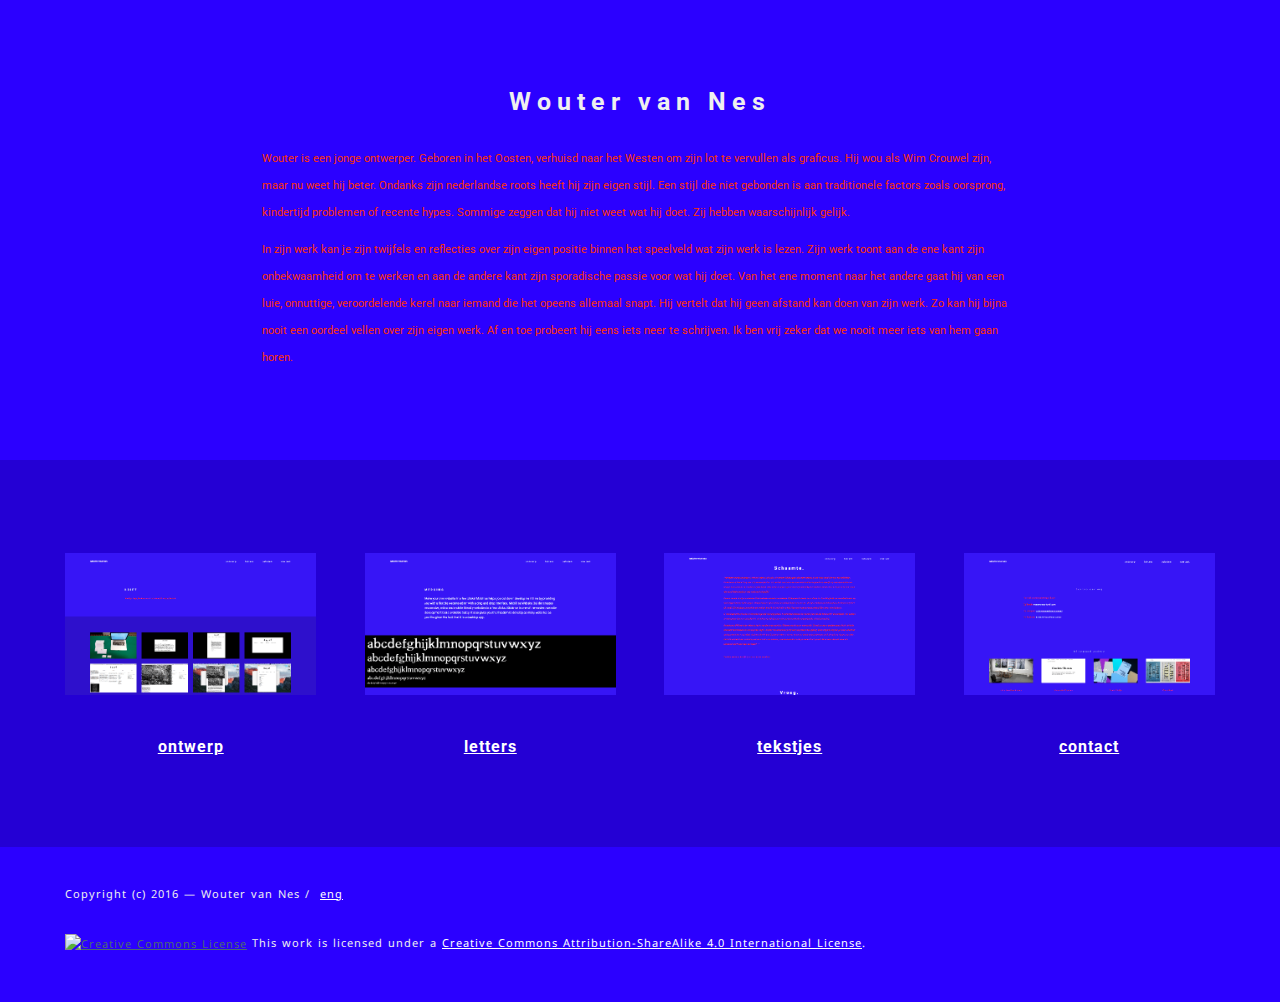
==== index.html @ 279219a6 "master" ====
<!DOCTYPE html>
<html>
<head>
  <!-- Site made with Mobirise Website Builder v2.8.6, https://mobirise.com -->
  <meta charset="UTF-8">
  <meta http-equiv="X-UA-Compatible" content="IE=edge">
  <meta name="generator" content="Mobirise v2.8.6, mobirise.com">
  <meta name="viewport" content="width=device-width, initial-scale=1">
  <link rel="shortcut icon" href="assets/images/6tag-090216-210301-1-1080x1350-22.jpg" type="image/x-icon">
  <meta name="description" content="…">
  <title>Wouter van Nes</title>
  <link rel="stylesheet" href="https://fonts.googleapis.com/css?family=Roboto:700,400&amp;subset=cyrillic,latin,greek,vietnamese">
  <link rel="stylesheet" href="assets/bootstrap/css/bootstrap.min.css">
  <link rel="stylesheet" href="assets/mobirise/css/style.css">
  <link rel="stylesheet" href="assets/mobirise/css/mbr-additional.css" type="text/css">
  
  
  <!-- Paste any valid HTML code here. The code will be inserted to the end of <head> section, right before </head> -->
</head>
<body>

<!-- Google Analytics -->
<script>
  (function(i,s,o,g,r,a,m){i['GoogleAnalyticsObject']=r;i[r]=i[r]||function(){
  (i[r].q=i[r].q||[]).push(arguments)},i[r].l=1*new Date();a=s.createElement(o),
  m=s.getElementsByTagName(o)[0];a.async=1;a.src=g;m.parentNode.insertBefore(a,m)
  })(window,document,'script','//www.google-analytics.com/analytics.js','ga');

  ga('create', 'UA-74522348-1', 'auto');
  ga('send', 'pageview');

</script>
<!-- /Google Analytics -->


<section class="engine"><a rel="nofollow" href="https://mobirise.com">Mobirise best website builder</a></section>
<section class="mbr-section mbr-section--relative mbr-section--fixed-size" id="content5-26" style="background-color: rgb(43, 0, 255);">
    
    <div class="mbr-section__container container mbr-section__container--first">
        <div class="mbr-header mbr-header--wysiwyg row">
            <div class="col-sm-8 col-sm-offset-2">
                <h3 class="mbr-header__text">Wouter van Nes</h3>
                
            </div>
        </div>
    </div>
    <div class="mbr-section__container container mbr-section__container--last">
        <div class="row">
            <div class="mbr-article mbr-article--wysiwyg col-sm-8 col-sm-offset-2"><p>Wouter is een jonge ontwerper. Geboren in het Oosten, verhuisd naar het Westen om zijn lot te vervullen als graficus. Hij wou als Wim Crouwel zijn, maar nu weet hij beter. Ondanks zijn nederlandse roots heeft hij zijn eigen stijl. Een stijl die niet gebonden is aan traditionele factors zoals oorsprong, kindertijd problemen of recente hypes. Sommige zeggen dat hij niet weet wat hij doet. Zij hebben waarschijnlijk gelijk.<br></p><p>In zijn werk kan je zijn twijfels en reflecties over zijn eigen positie binnen het speelveld wat zijn werk is lezen. Zijn werk toont aan de ene kant zijn onbekwaamheid om te werken en aan de andere kant zijn sporadische passie voor wat hij doet. Van het ene moment naar het andere gaat hij van een luie, onnuttige, veroordelende kerel naar iemand die het opeens allemaal snapt. Hij vertelt dat hij geen afstand kan doen van zijn werk. Zo kan hij bijna nooit een oordeel vellen over zijn eigen werk. Af en toe probeert hij eens iets neer te schrijven. Ik ben vrij zeker dat we nooit meer iets van hem gaan horen.</p></div>
        </div>
    </div>
    
</section>

<section class="mbr-section mbr-section--relative mbr-section--fixed-size" id="features1-27" style="background-color: rgb(36, 0, 212);">
    
    
    <div class="mbr-section__container container mbr-section__container--std-top-padding">
        <div class="mbr-section__row row">
            <div class="mbr-section__col col-xs-12 col-md-3 col-sm-6">
                <div class="mbr-section__container mbr-section__container--center mbr-section__container--middle">
                    <figure class="mbr-figure"><a href="print.html"><img class="mbr-figure__img" src="assets/images/schermafbeelding-2016-03-01-om-20-1440x815-51.png" title="Print"></a></figure>
                </div>
                <div class="mbr-section__container mbr-section__container--last">
                    <div class="mbr-header mbr-header--reduce mbr-header--center mbr-header--wysiwyg">
                        <h3 class="mbr-header__text"><a href="print.html" class="text-white">ontwerp</a></h3>
                    </div>
                </div>
                
                
            </div>
            <div class="mbr-section__col col-xs-12 col-md-3 col-sm-6">
                <div class="mbr-section__container mbr-section__container--center mbr-section__container--middle">
                    <figure class="mbr-figure"><a href="type.html"><img class="mbr-figure__img" src="assets/images/schermafbeelding-2016-03-01-om-20-1440x815-63.png"></a></figure>
                </div>
                <div class="mbr-section__container mbr-section__container--last">
                    <div class="mbr-header mbr-header--reduce mbr-header--center mbr-header--wysiwyg">
                        <h3 class="mbr-header__text"><a href="type.html" class="text-white">letters</a></h3>
                    </div>
                </div>
                
                
            </div>
            <div class="clearfix visible-sm-block"></div>
            <div class="mbr-section__col col-xs-12 col-md-3 col-sm-6">
                <div class="mbr-section__container mbr-section__container--center mbr-section__container--middle">
                    <figure class="mbr-figure"><a href="schrijven.html"><img class="mbr-figure__img" src="assets/images/schermafbeelding-2016-03-01-om-20-1440x816-9.png"></a></figure>
                </div>
                <div class="mbr-section__container mbr-section__container--last">
                    <div class="mbr-header mbr-header--reduce mbr-header--center mbr-header--wysiwyg">
                        <h3 class="mbr-header__text"><a href="schrijven.html" class="text-white">tekstjes</a></h3>
                    </div>
                </div>
                
                
            </div>
            
            <div class="mbr-section__col col-xs-12 col-md-3 col-sm-6">
                <div class="mbr-section__container mbr-section__container--center mbr-section__container--middle">
                    <figure class="mbr-figure"><a href="contact.html"><img class="mbr-figure__img" src="assets/images/schermafbeelding-2016-03-01-om-20-1440x816-39.png"></a></figure>
                </div>
                <div class="mbr-section__container mbr-section__container--last">
                    <div class="mbr-header mbr-header--reduce mbr-header--center mbr-header--wysiwyg">
                        <h3 class="mbr-header__text"><a href="contact.html" class="text-white">contact</a></h3>
                    </div>
                </div>
                
                
            </div>
            
            
            
        </div>
    </div>
</section>

<footer class="mbr-section mbr-section--relative mbr-section--fixed-size" id="footer1-33" style="background-color: rgb(43, 0, 255);">
    
    <div class="mbr-section__container container">
        <div class="mbr-footer mbr-footer--wysiwyg row">
            <div class="col-sm-12">
                <p class="mbr-footer__copyright"></p><p>Copyright (c) 2016 — Wouter van Nes / &nbsp;<a href="http://googledrive.com/host/0B8wKXuFuP9W1dC00azZrdV83TDA" class="text-white">eng</a>&nbsp;</p><br><p><a rel="license" href="http://creativecommons.org/licenses/by-sa/4.0/"><img alt="Creative Commons License" src="https://i.creativecommons.org/l/by-sa/4.0/80x15.png"></a>&nbsp;This work is licensed under a <a rel="license" href="http://creativecommons.org/licenses/by-sa/4.0/" class="text-white">Creative Commons Attribution-ShareAlike 4.0 International License</a>.<br></p><p></p>
            </div>
        </div>
    </div>
</footer>


  <script src="assets/web/assets/jquery/jquery.min.js"></script>
  <script src="assets/bootstrap/js/bootstrap.min.js"></script>
  <script src="assets/smooth-scroll/SmoothScroll.js"></script>
  <script src="assets/mobirise/js/script.js"></script>
  
  <!-- Paste any valid HTML code here. The code will be inserted to the end of <body> section, right before </body> -->
</body>
</html>
---- assets/mobirise/css/style.css ----
.is-builder .animated {
  -webkit-animation-name: none !important;
  animation-name: none !important;
}
html {
  position: relative;
  min-height: 100%;
}
.mbr-embedded-video {
  position: relative;
}
.mbr-background-video,
.mbr-background-video-preview {
  bottom: 0;
  left: 0;
  overflow: hidden;
  position: absolute;
  right: 0;
  top: 0;
}
.mbr-parallax-background,
.mbr-background {
  background-attachment: fixed !important;
  background-position: 50% 0;
  background-repeat: no-repeat;
  background-size: cover !important;
}
.mbr-hidden-scrollbar .mbr-parallax-background {
  background-size: auto 130%;
}
.mobile .mbr-parallax-background {
  background-attachment: scroll !important;
}
.mbr-background {
  background-attachment: scroll !important;
}
.mbr-navbar {
  position: relative;
  width: 100%;
}
.mbr-navbar:before {
  content: "";
  display: block;
}
.mbr-navbar__brand-link:after,
.mbr-navbar__brand-img {
  max-height: 74px;
}
.mbr-navbar:before,
.mbr-navbar__container {
  height: 98px;
}
.mbr-navbar--ss .mbr-navbar__brand-link:after,
.mbr-navbar--ss .mbr-navbar__brand-img {
  height: 74px;
}
.mbr-navbar--ss:before,
.mbr-navbar--ss .mbr-navbar__container {
  height: 98px;
}
.mbr-navbar--xs .mbr-navbar__brand-link:after,
.mbr-navbar--xs .mbr-navbar__brand-img {
  height: 32px;
}
.mbr-navbar--xs:before,
.mbr-navbar--xs .mbr-navbar__container {
  height: 56px;
}
.mbr-navbar--s .mbr-navbar__brand-link:after,
.mbr-navbar--s .mbr-navbar__brand-img {
  height: 48px;
}
.mbr-navbar--s:before,
.mbr-navbar--s .mbr-navbar__container {
  height: 72px;
}
.mbr-navbar--m .mbr-navbar__brand-link:after,
.mbr-navbar--m .mbr-navbar__brand-img {
  height: 64px;
}
.mbr-navbar--m:before,
.mbr-navbar--m .mbr-navbar__container {
  height: 88px;
}
.mbr-navbar--l .mbr-navbar__brand-link:after,
.mbr-navbar--l .mbr-navbar__brand-img {
  height: 96px;
}
.mbr-navbar--l:before,
.mbr-navbar--l .mbr-navbar__container {
  height: 120px;
}
.mbr-navbar--xl .mbr-navbar__brand-link:after,
.mbr-navbar--xl .mbr-navbar__brand-img {
  height: 128px;
}
.mbr-navbar--xl:before,
.mbr-navbar--xl .mbr-navbar__container {
  height: 152px;
}
.mbr-navbar--short .mbr-navbar__brand-link:after,
.mbr-navbar--short .mbr-navbar__brand-img {
  height: 40px;
}
.mbr-navbar--short:before,
.mbr-navbar--short .mbr-navbar__container {
  height: 64px;
}
.mbr-navbar--short .mbr-navbar__container {
  padding: 12px 0;
}
@media (max-width: 767px) {
  .mbr-navbar--short .mbr-navbar__brand-link:after,
  .mbr-navbar--short .mbr-navbar__brand-img {
    height: 31px;
  }
  .mbr-navbar--short:before,
  .mbr-navbar--short .mbr-navbar__container {
    height: 45px;
  }
  .mbr-navbar--short .mbr-navbar__container {
    padding: 7px 0;
  }
}
.mbr-navbar__brand-img {
  position: relative;
}
.mbr-navbar__brand-img,
.mbr-navbar__container,
.mbr-navbar__section {
  -webkit-transition: all 300ms ease-in-out 0s;
  -o-transition: all 300ms ease-in-out 0s;
  transition: all 300ms ease-in-out 0s;
}
.mbr-navbar__section {
  background: #2c2c2c;
  height: auto;
  position: absolute;
  top: 0;
  width: 100%;
  z-index: 1000;
}
.mbr-navbar__container {
  display: table;
  padding: 12px 0;
  width: 100%;
}
.mbr-navbar__menu-box {
  display: table;
  width: 100%;
}
.mbr-navbar__menu-box--inline-left,
.mbr-navbar__menu-box--inline-center,
.mbr-navbar__menu-box--inline-right {
  display: block;
  text-align: left;
}
.mbr-navbar__menu-box--inline-center {
  text-align: center;
}
.mbr-navbar__menu-box--inline-right {
  text-align: right;
}
.mbr-navbar__column {
  display: table-cell;
  vertical-align: middle;
}
.mbr-navbar__column--xxs {
  width: 1%;
}
.mbr-navbar__column--xs {
  width: 10%;
}
.mbr-navbar__column--s {
  width: 20%;
}
.mbr-navbar__column--m {
  width: 30%;
}
.mbr-navbar__column--l {
  width: 40%;
}
.mbr-navbar__column--xl {
  width: 50%;
}
.mbr-navbar__menu-box--inline-left .mbr-navbar__column,
.mbr-navbar__menu-box--inline-center .mbr-navbar__column,
.mbr-navbar__menu-box--inline-right .mbr-navbar__column {
  display: inline-block;
}
.mbr-navbar__items {
  float: left;
  padding-left: 0px;
  position: relative;
  left: -20px;
}
.mbr-navbar__items--right {
  float: right;
  left: 0;
}
.mbr-navbar__item {
  display: block;
  float: left;
  position: relative;
}
.mbr-navbar__hamburger {
  display: none;
  margin-top: -11px;
  position: absolute;
  right: 0;
  top: 50%;
  z-index: 10000;
}
.mbr-navbar--collapsed .mbr-navbar__container {
  position: relative;
}
.mbr-navbar--collapsed .mbr-navbar__column {
  display: block;
  width: 100%;
}
.mbr-navbar--collapsed .mbr-navbar__items--right {
  padding-top: 13px;
}
.mbr-navbar--collapsed .mbr-navbar__menu {
  background: rgba(0, 0, 0, 0.9);
  display: none;
  height: 100%;
  left: 0;
  position: fixed;
  top: 0;
  width: 100%;
  z-index: 9999;
}
.mbr-navbar--collapsed .mbr-navbar__menu-box {
  display: table-cell;
  vertical-align: middle;
}
.mbr-navbar--collapsed .mbr-navbar__items {
  float: none;
}
.mbr-navbar--collapsed .mbr-navbar__item {
  float: none;
}
.mbr-navbar--collapsed .mbr-navbar__hamburger {
  display: block;
}
.mbr-navbar--collapsed.mbr-navbar--open .mbr-navbar__menu {
  display: table;
}
.mbr-navbar--collapsed.mbr-navbar--open:not(.mbr-navbar--sticky) .mbr-navbar__section {
  background: none;
  position: fixed;
}
.mbr-navbar--collapsed.mbr-navbar--open .mbr-navbar__brand {
  visibility: hidden;
}
.mbr-navbar--collapsed.mbr-navbar--sticky.mbr-navbar--open .mbr-navbar__brand {
  visibility: visible;
}
.mbr-navbar--collapsed.mbr-navbar--open .mbr-navbar__brand-img,
.mbr-navbar--collapsed.mbr-navbar--open .mbr-navbar__container {
  -webkit-transition: none;
  -o-transition: none;
  transition: none;
}
.mbr-navbar--freeze.mbr-navbar--collapsed.mbr-navbar--open .mbr-navbar__hamburger,
.mbr-navbar--freeze.mbr-navbar--collapsed.mbr-navbar--open .mbr-navbar__hamburger:hover {
  color: #fff !important;
}
.mbr-navbar--sticky .mbr-navbar__section {
  position: fixed;
}
.mbr-navbar--absolute {
  position: absolute;
}
.mbr-navbar--transparent .mbr-navbar__section {
  background: none;
}
.mbr-navbar--stuck .mbr-navbar__section,
.mbr-navbar--relative .mbr-navbar__section {
  background: #2c2c2c;
}
@media (max-width: 991px) {
  .mbr-navbar--auto-collapse .mbr-navbar__container {
    position: relative;
  }
  .mbr-navbar--auto-collapse .mbr-navbar__column {
    display: block;
    width: 100%;
  }
  .mbr-navbar--auto-collapse .mbr-navbar__items--right {
    padding-top: 13px;
  }
  .mbr-navbar--auto-collapse .mbr-navbar__menu {
    background: rgba(0, 0, 0, 0.9);
    display: none;
    height: 100%;
    left: 0;
    position: fixed;
    top: 0;
    width: 100%;
    z-index: 9999;
  }
  .mbr-navbar--auto-collapse .mbr-navbar__menu-box {
    display: table-cell;
    vertical-align: middle;
  }
  .mbr-navbar--auto-collapse .mbr-navbar__items {
    float: none;
  }
  .mbr-navbar--auto-collapse .mbr-navbar__item {
    float: none;
  }
  .mbr-navbar--auto-collapse .mbr-navbar__hamburger {
    display: block;
  }
  .mbr-navbar--auto-collapse.mbr-navbar--open .mbr-navbar__menu {
    display: table;
  }
  .mbr-navbar--auto-collapse.mbr-navbar--open:not(.mbr-navbar--sticky) .mbr-navbar__section {
    background: none;
    position: fixed;
  }
  .mbr-navbar--auto-collapse.mbr-navbar--open .mbr-navbar__brand {
    visibility: hidden;
  }
  .mbr-navbar--auto-collapse.mbr-navbar--sticky.mbr-navbar--open .mbr-navbar__brand {
    visibility: visible;
  }
  .mbr-navbar--auto-collapse.mbr-navbar--open .mbr-navbar__brand-img,
  .mbr-navbar--auto-collapse.mbr-navbar--open .mbr-navbar__container {
    -webkit-transition: none;
    -o-transition: none;
    transition: none;
  }
  .mbr-navbar--freeze.mbr-navbar--auto-collapse.mbr-navbar--open .mbr-navbar__hamburger,
  .mbr-navbar--freeze.mbr-navbar--auto-collapse.mbr-navbar--open .mbr-navbar__hamburger:hover {
    color: #fff !important;
  }
}
.mbr-after-navbar:before {
  content: "";
  display: block;
  height: 98px;
}
.mbr-hamburger {
  cursor: pointer;
  height: 23px;
  width: 30px;
}
.mbr-hamburger:focus {
  outline: none;
}
.mbr-hamburger__line,
.mbr-hamburger__line:before,
.mbr-hamburger__line:after {
  content: "";
  position: absolute;
  display: block;
  height: 1px;
  cursor: pointer;
}
.mbr-hamburger__line,
.mbr-hamburger__line:before,
.mbr-hamburger__line:after {
  width: 30px;
  border-bottom: 5px solid;
  top: 9px;
}
.mbr-hamburger__line:before {
  top: -9px;
}
.mbr-hamburger__line:after {
  top: 9px;
}
.mbr-hamburger__line,
.mbr-hamburger__line:before,
.mbr-hamburger__line:after {
  -webkit-transition: all 300ms ease-in-out;
  transition: all 300ms ease-in-out;
}
.mbr-hamburger--open .mbr-hamburger__line {
  border-color: transparent;
}
.mbr-hamburger--open .mbr-hamburger__line:before,
.mbr-hamburger--open .mbr-hamburger__line:after {
  top: 0;
}
.mbr-hamburger--open .mbr-hamburger__line:before {
  -ms-transform: rotate(45deg);
  -webkit-transform: rotate(45deg);
  transform: rotate(45deg);
}
.mbr-hamburger--open .mbr-hamburger__line:after {
  top: 10px;
  -ms-transform: translatey(-10px) rotate(-45deg);
  -webkit-transform: translatey(-10px) rotate(-45deg);
  transform: translatey(-10px) rotate(-45deg);
}
@media (max-width: 767px) {
  .mbr-hamburger {
    height: 23px;
    width: 27px;
  }
  .mbr-hamburger__line,
  .mbr-hamburger__line:before,
  .mbr-hamburger__line:after {
    width: 27px;
    border-bottom: 4px solid;
    top: 9px;
  }
  .mbr-hamburger__line:before {
    top: -9px;
  }
  .mbr-hamburger__line:after {
    top: 9px;
  }
}
.mbr-brand {
  display: block;
  float: left;
  position: relative;
}
.mbr-brand,
.mbr-brand:hover {
  text-decoration: none;
}
.mbr-brand__name {
  display: block;
  font-weight: bold;
  margin-top: 5px;
  text-align: center;
}
.mbr-brand__name,
.mbr-brand__name:hover {
  text-decoration: none;
}
.mbr-brand--inline {
  display: table;
}
.mbr-brand--inline:after {
  content: "";
  display: table-cell;
  width: 1px;
}
.mbr-brand--inline .mbr-brand__logo,
.mbr-brand--inline .mbr-brand__name {
  display: table-cell;
  vertical-align: middle;
}
.mbr-brand--inline .mbr-brand__logo {
  padding-right: 10px;
}
.mbr-brand--inline .mbr-brand__name {
  margin: 0;
  text-align: left;
}
.mbr-form {
  display: table;
  margin-top: -13px;
  position: relative;
  top: 14px;
  width: 100%;
}
.mbr-form__left,
.mbr-form__right {
  display: table-cell;
  vertical-align: top;
}
.mbr-form__left {
  padding-right: 3px;
}
.mbr-form__right {
  width: 1px;
}
@media (max-width: 530px) {
  .mbr-form {
    display: block;
    margin-top: -27px;
    position: relative;
    top: 26px;
  }
  .mbr-form__left,
  .mbr-form__right {
    display: block;
  }
  .mbr-form__left {
    margin-bottom: 12px;
    padding-right: 0;
  }
  .mbr-form__right {
    width: 100%;
  }
}
.mbr-section {
  padding: 0 20px;
}
.mbr-section--no-padding {
  padding: 0;
}
.mbr-section--relative {
  position: relative;
}
.mbr-section--fixed-size {
  overflow: hidden;
}
.mbr-section--full-height {
  height: 100vh;
}
.mbr-section--full-height.mbr-after-navbar:before {
  display: none;
}
.mbr-section--bg-adapted {
  background-attachment: scroll;
  background-position: 50% 0;
  background-repeat: no-repeat;
  background-size: cover;
}
.mbr-section--gray {
  background-color: #444444;
}
.mbr-section--light-gray {
  background-color: #f0f0f0;
}
.mbr-section--dark-gray {
  background-color: #3c3c3c;
}
.mbr-section__container {
  padding: 0;
  position: relative;
  z-index: 3;
}
.mbr-section__container--center {
  text-align: center;
}
.mbr-section__container--std-padding {
  padding: 93px 0;
}
.mbr-section__container--std-top-padding {
  padding-top: 93px;
}
.mbr-section__container--std-bot-padding {
  padding-bottom: 93px;
}
.mbr-section__container--sm-padding {
  padding: 41px 0;
}
.mbr-section__container--sm-top-padding {
  padding-top: 41px;
}
.mbr-section__container--sm-bot-padding {
  padding-bottom: 41px;
}
.mbr-section__container--isolated {
  padding-bottom: 93px;
  padding-top: 93px;
}
.mbr-section__container--first {
  padding-top: 93px;
  padding-bottom: 41px;
}
.mbr-section__container--middle {
  padding-bottom: 41px;
}
.mbr-section__container--last {
  padding-bottom: 93px;
}
.mbr-section__row {
  margin-left: -24px;
  margin-right: -24px;
}
.mbr-section__col {
  overflow: hidden;
  padding-left: 24px;
  padding-right: 24px;
}
.mbr-section__left {
  padding-right: 40px;
}
.mbr-section__right {
  padding-left: 15px;
}
.mbr-section__header {
  line-height: 1.5em;
  margin: -10px 0 0;
  text-align: center;
}
@media (min-width: 768px) {
  .mbr-section--short-paddings .mbr-section__container--std-padding {
    padding: 59px 0;
  }
  .mbr-section--short-paddings .mbr-section__container--std-top-padding {
    padding-top: 59px;
  }
  .mbr-section--short-paddings .mbr-section__container--std-bot-padding {
    padding-bottom: 59px;
  }
  .mbr-section--short-paddings .mbr-section__container--sm-padding {
    padding: 41px 0;
  }
  .mbr-section--short-paddings .mbr-section__container--sm-top-padding {
    padding-top: 41px;
  }
  .mbr-section--short-paddings .mbr-section__container--sm-bot-padding {
    padding-bottom: 41px;
  }
  .mbr-section--short-paddings .mbr-section__container--isolated {
    padding-bottom: 59px;
    padding-top: 59px;
  }
  .mbr-section--short-paddings .mbr-section__container--first {
    padding-top: 59px;
    padding-bottom: 41px;
  }
  .mbr-section--short-paddings .mbr-section__container--middle {
    padding-bottom: 41px;
  }
  .mbr-section--short-paddings .mbr-section__container--last {
    padding-bottom: 59px;
  }
}
@media (max-width: 767px) {
  .mbr-section__left {
    padding-right: 15px;
  }
  .mbr-section__right {
    padding-left: 15px;
    padding-top: 51px;
  }
}
.mbr-arrow {
  bottom: 71px;
  left: 0;
  line-height: 1px;
  padding: 0 20px;
  position: absolute;
  width: 100%;
  z-index: 3;
}
.mbr-arrow__link {
  display: inline-block;
  font-size: 26px;
}
.mbr-arrow__link,
.mbr-arrow__link:hover,
.mbr-arrow__link:focus {
  color: #fff;
}
.mbr-arrow--floating .mbr-arrow__link {
  -webkit-animation: floating-arrow 1.6s infinite ease-in-out 0s;
  -o-animation: floating-arrow 1.6s infinite ease-in-out 0s;
  animation: floating-arrow 1.6s infinite ease-in-out 0s;
}
@-webkit-keyframes floating-arrow {
  from {
    -webkit-transform: translateY(0);
    transform: translateY(0);
  }
  65% {
    -webkit-transform: translateY(11px);
    transform: translateY(11px);
  }
  to {
    -webkit-transform: translateY(0);
    transform: translateY(0);
  }
}
@-o-keyframes floating-arrow {
  from {
    -webkit-transform: translateY(0);
    transform: translateY(0);
  }
  65% {
    -webkit-transform: translateY(11px);
    transform: translateY(11px);
  }
  to {
    -webkit-transform: translateY(0);
    transform: translateY(0);
  }
}
@keyframes floating-arrow {
  from {
    -webkit-transform: translateY(0);
    transform: translateY(0);
  }
  65% {
    -webkit-transform: translateY(11px);
    transform: translateY(11px);
  }
  to {
    -webkit-transform: translateY(0);
    transform: translateY(0);
  }
}
.mbr-arrow--dark .mbr-arrow__link,
.mbr-arrow--dark .mbr-arrow__link:hover,
.mbr-arrow--dark .mbr-arrow__link:focus {
  color: #252525;
}
@media (max-width: 767px) {
  .mbr-arrow {
    bottom: 41px;
  }
}
@media (max-width: 320px) {
  .mbr-arrow {
    bottom: 21px;
    text-align: center;
  }
}
@media all and (device-width: 320px) and (device-height: 568px) and (orientation: portrait) {
  .mbr-arrow {
    bottom: 31px;
  }
}
.mbr-box {
  display: table;
  width: 100%;
}
.mbr-box--fixed {
  table-layout: fixed;
}
.mbr-box--stretched {
  height: 100%;
}
.mbr-box__magnet {
  display: table-cell;
  float: none;
  height: 100%;
  margin-bottom: 0;
  margin-top: 0;
  text-align: center;
  vertical-align: middle;
}
.mbr-box__magnet--sm-padding {
  padding: 41px 0;
}
.mbr-box__magnet--top-left,
.mbr-box__magnet--top-center,
.mbr-box__magnet--top-right {
  vertical-align: top;
}
.mbr-box__magnet--bottom-left,
.mbr-box__magnet--bottom-center,
.mbr-box__magnet--bottom-right {
  vertical-align: bottom;
}
.mbr-box__magnet--top-left,
.mbr-box__magnet--center-left,
.mbr-box__magnet--bottom-left {
  text-align: left;
}
.mbr-box__magnet--top-right,
.mbr-box__magnet--center-right,
.mbr-box__magnet--bottom-right {
  text-align: right;
}
.mbr-box__container {
  height: 50%;
}
@media (max-width: 767px) {
  .mbr-box__container {
    height: 100%;
  }
  .mbr-box--adapted {
    display: block;
  }
  .mbr-box--adapted > .mbr-box__magnet {
    display: block;
    height: auto;
  }
}
.mbr-overlay {
  background: #222;
  bottom: 0;
  left: 0;
  position: absolute;
  right: 0;
  top: 0;
  z-index: 2;
}
.mbr-google-map__marker {
  color: #252525;
  display: none;
  margin: 0;
}
.mbr-google-map--loaded .mbr-google-map__marker {
  display: block;
}
.mbr-hero {
  color: #fff;
  position: relative;
}
.mbr-hero__text {
  font-size: 46px;
  font-weight: bold;
  left: -2px;
  letter-spacing: 2px;
  line-height: 50px;
  margin: -18px 0 1px 0;
  padding-bottom: 41px;
  position: relative;
  top: 8px;
}
.mbr-hero__subtext {
  font-size: 21px;
  line-height: 29px;
  margin: -32px 0 3px 0;
  padding: 0 0 41px 0;
  position: relative;
  top: 6px;
}
.mbr-figure {
  display: inline-block;
  line-height: 1px;
  margin: 0;
  max-width: 100%;
  overflow: hidden;
  position: relative;
}
.mbr-figure--no-bg {
  background: none;
}
.mbr-figure--full-width {
  display: block;
  width: 100%;
}
.mbr-figure.mbr-after-navbar:before {
  display: none;
}
.mbr-figure--full-width iframe,
.mbr-figure--full-width .mbr-figure__img,
.mbr-figure--full-width .mbr-figure__map {
  width: 100%;
}
.mbr-figure iframe,
.mbr-figure__img,
.mbr-figure__map {
  max-width: 100%;
}
.mbr-figure__map {
  height: 400px;
  line-height: 1.3em;
}
.mbr-figure__map--short {
  height: 300px;
}
.mbr-figure__caption {
  background: rgba(0, 0, 0, 0.5);
  bottom: 0;
  color: #fff;
  display: block;
  font-size: 17px;
  left: 0;
  line-height: 1.3em;
  min-height: 53px;
  padding: 17px 20px;
  position: absolute;
  text-align: left;
  width: 100%;
}
.mbr-figure__caption--no-padding {
  padding: 17px 0;
}
.mbr-figure--wysiwyg .mbr-figure__caption a,
.mbr-figure--wysiwyg .mbr-figure__caption a:hover {
  color: inherit;
  text-decoration: underline;
}
.mbr-figure--caption-inside-top .mbr-figure__caption {
  bottom: auto;
  top: 0;
}
.mbr-figure--caption-outside-top .mbr-figure__caption,
.mbr-figure--caption-outside-bottom .mbr-figure__caption {
  background: none;
  position: relative;
}
.mbr-figure--no-bg.mbr-figure--caption-outside-top .mbr-figure__caption,
.mbr-figure--no-bg.mbr-figure--caption-outside-bottom .mbr-figure__caption {
  color: #252525;
}
.mbr-figure--no-bg.mbr-figure--caption-outside-top .mbr-figure__caption {
  margin-top: -3px;
  padding-top: 0;
}
.mbr-figure--no-bg.mbr-figure--caption-outside-bottom .mbr-figure__caption {
  margin-top: -2px;
  padding-bottom: 0;
  top: 2px;
}
.mbr-figure__caption--std-grid {
  background: none;
  z-index: 2;
}
@media (min-width: 768px) {
  .mbr-figure__caption--std-grid {
    width: 715px;
    left: 50%;
    margin-left: -357.5px;
    padding: 17px 0;
  }
}
@media (min-width: 992px) {
  .mbr-figure__caption--std-grid {
    width: 935px;
    margin-left: -467.5px;
  }
}
@media (min-width: 1200px) {
  .mbr-figure__caption--std-grid {
    width: 1150px;
    margin-left: -575px;
  }
}
.mbr-figure__caption--std-grid:before {
  bottom: 0;
  content: "";
  position: absolute;
  top: 0;
  width: 200%;
  z-index: -1;
  margin-left: -50%;
}
.mbr-figure--caption-inside-top .mbr-figure__caption--std-grid:before,
.mbr-figure--caption-inside-bottom .mbr-figure__caption--std-grid:before {
  background: rgba(0, 0, 0, 0.6);
}
.mbr-figure__caption-small {
  color: #ccc;
  display: block;
  font-size: 14px;
  line-height: 1.3em;
}
.mbr-figure--no-bg.mbr-figure--caption-outside-top .mbr-figure__caption-small,
.mbr-figure--no-bg.mbr-figure--caption-outside-bottom .mbr-figure__caption-small {
  color: #777;
}
@media (max-width: 767px) {
  .mbr-figure--adapted {
    display: block;
    width: 100%;
  }
  .mbr-figure--adapted iframe,
  .mbr-figure--adapted .mbr-figure__img,
  .mbr-figure--adapted .mbr-figure__map {
    width: 100%;
  }
  .mbr-figure--caption-inside-top .mbr-figure__caption,
  .mbr-figure--caption-inside-bottom .mbr-figure__caption {
    background: none;
    position: relative;
  }
  .mbr-figure--caption-inside-top .mbr-figure__caption--std-grid:before,
  .mbr-figure--caption-inside-bottom .mbr-figure__caption--std-grid:before {
    display: none;
  }
}
.mbr-reviews {
  list-style: none;
  margin: 0 -15px;
  padding: 3px 0 0 0;
}
.mbr-reviews__item {
  position: relative;
  margin-top: 39px;
}
.mbr-reviews__text {
  background: #fafafa;
  border-radius: 3px;
  border: 1px solid #ededed;
  color: #777;
  font-size: 16px;
  line-height: 26px;
  padding: 20px;
  position: relative;
}
.mbr-reviews__text:before {
  -webkit-transform: rotate(45deg);
  -ms-transform: rotate(45deg);
  -o-transform: rotate(45deg);
  transform: rotate(45deg);
  width: 14px;
  height: 14px;
  background-color: #fafafa;
  border-color: #ededed;
  border-style: none solid solid none;
  border-width: 0 1px 1px 0;
  bottom: -8px;
  content: "";
  display: block;
  left: 50px;
  position: absolute;
}
.mbr-reviews__p {
  margin: 0;
}
.mbr-reviews__author {
  margin-top: 30px;
  padding-left: 102px;
  position: relative;
}
.mbr-reviews__author--short {
  margin-top: 27px;
  padding-left: 32px;
}
.mbr-reviews__author-img {
  width: 50px;
  height: 50px;
  border-radius: 50%;
  left: 33px;
  position: absolute;
  top: 0;
}
.mbr-reviews__author-name {
  color: #777;
  font-size: 14px;
  font-weight: bold;
  position: relative;
  top: -3px;
}
.mbr-reviews__author-bio {
  color: #999;
  font-size: 12px;
}
@media (max-width: 767px) {
  .mbr-reviews__author {
    padding-bottom: 32px;
  }
  .mbr-reviews__author--short {
    padding-bottom: 1px;
  }
}
@media (min-width: 768px) and (max-width: 991px) {
  .mbr-reviews__item:nth-of-type(2n+1) {
    clear: left;
  }
}
@media (min-width: 992px) {
  .mbr-reviews__item:nth-of-type(3n+1) {
    clear: left;
  }
}
.mbr-header {
  margin-top: -20px;
  padding: 0;
  position: relative;
  text-align: left;
  top: 10px;
}
.mbr-header--std-padding {
  padding-bottom: 41px;
}
.mbr-header--center {
  text-align: center;
}
.mbr-header__text {
  display: block;
  font-size: 25px;
  font-weight: bold;
  letter-spacing: 6px;
  line-height: 1.5em;
  margin: 0;
}
.mbr-header__subtext {
  color: #777;
  font-size: 14px;
  font-style: italic;
  letter-spacing: 1px;
  margin: 8px 0 7px 0;
}
.mbr-header--inline {
  margin-top: 0;
  padding: 41px 0 28px 0;
  top: 0;
}
.mbr-header--inline .mbr-header__text {
  letter-spacing: 4px;
  line-height: 1em;
  margin: 15px 0 0 0;
}
@media (max-width: 767px) {
  .mbr-header--inline {
    padding: 47px 0 38px 0;
  }
  .mbr-header--inline .mbr-header__text {
    display: block;
    margin: 0 0 38px 0;
  }
  .mbr-header--auto-align .mbr-header__text,
  .mbr-header--auto-align .mbr-header__subtext {
    left: 0;
    text-align: center !important;
  }
}
@media (min-width: 768px) {
  .mbr-header--reduce {
    margin-top: -5px;
    top: 2px;
  }
  .mbr-header--reduce .mbr-header__text {
    font-size: 16px;
    letter-spacing: 1px;
    line-height: 1.1em;
  }
}
.mbr-social-icons__icon {
  -webkit-transition: all 0.2s ease-in-out 0s;
  -o-transition: all 0.2s ease-in-out 0s;
  transition: all 0.2s ease-in-out 0s;
  color: #fff;
  cursor: pointer;
  display: inline-block;
  font-size: 29px;
  height: 56px;
  line-height: 61px;
  margin: 0 10px 13px 0;
  position: relative;
  text-align: center;
  width: 56px;
}
.mbr-social-icons__icon:hover {
  color: #fff;
}
.mbr-social-icons--style-1 .mbr-social-icons__icon:hover {
  background: #252525 !important;
}
.mbr-contacts {
  color: #9c9c9c;
  font-size: 14px;
  line-height: 1.7em;
  padding: 45px 0 46px;
}
.mbr-contacts__img {
  max-width: 100%;
  margin: 6px 0 5px 40px;
}
.mbr-contacts__img--left {
  margin-left: 0;
}
.mbr-contacts__text {
  margin: 0;
}
.mbr-contacts__header {
  color: #fff;
  font-size: 14px;
  letter-spacing: 1px;
  margin-bottom: 20px;
  margin-top: 3px;
}
.mbr-contacts__list {
  list-style: none;
  margin: 0;
  padding: 0;
}
@media (max-width: 767px) {
  .mbr-contacts__img {
    margin-bottom: 10px;
  }
  .mbr-contacts__header {
    margin-top: 20px;
    margin-bottom: 10px;
  }
  .mbr-contacts__column {
    margin-top: 37px;
  }
}
.mbr-footer {
  color: #9c9c9c;
  font-size: 13px;
  letter-spacing: 1px;
  line-height: 1.5em;
  padding: 37px 0 39px;
  word-spacing: 1px;
}
.mbr-footer__copyright {
  margin: 0;
}
.mbr-buttons {
  margin: -26px 0 13px 0;
  position: relative;
  text-align: left;
  top: 26px;
}
.mbr-buttons__btn,
.mbr-buttons__link {
  margin: 0 10px 13px 0;
}
.mbr-buttons__btn,
.mbr-buttons__link,
.mbr-buttons__btn:hover,
.mbr-buttons__link:hover {
  text-decoration: none;
}
.mbr-buttons--top {
  top: 44px;
  margin-top: -62px;
}
.mbr-buttons--no-offset {
  margin-top: 0;
  top: 0;
}
.mbr-buttons--only-links {
  left: -20px;
}
.mbr-buttons--center {
  left: 5px;
  text-align: center;
}
.mbr-buttons--center.mbr-buttons--only-links {
  left: 0;
}
.mbr-buttons--right {
  text-align: right;
}
.mbr-buttons--right .mbr-buttons__btn,
.mbr-buttons--right .mbr-buttons__link {
  margin: 0 0 13px 10px;
}
.mbr-buttons--right.mbr-buttons--only-links {
  left: 20px;
}
.mbr-buttons--activated {
  left: 5px;
  text-align: center;
}
.mbr-buttons--activated .mbr-buttons__btn,
.mbr-buttons--activated .mbr-buttons__link {
  margin-left: 0;
  margin-right: 0;
}
.mbr-buttons--activated .mbr-buttons__link {
  font-size: 25px;
  padding: 10px 30px 2px;
}
.mbr-buttons--activated .mbr-buttons__btn {
  font-size: 15px;
  margin-top: 9px;
  padding: 15px 30px;
}
.mbr-buttons--freeze.mbr-buttons--activated .mbr-buttons__link {
  font-size: 25px !important;
}
.mbr-buttons--freeze.mbr-buttons--activated .mbr-buttons__link,
.mbr-buttons--freeze.mbr-buttons--activated .mbr-buttons__link:hover {
  color: #fff !important;
}
.mbr-buttons--freeze.mbr-buttons--activated .mbr-buttons__btn {
  font-size: 15px !important;
}
@media (max-width: 991px) {
  .mbr-buttons--active {
    left: 5px;
    text-align: center;
  }
  .mbr-buttons--active .mbr-buttons__btn,
  .mbr-buttons--active .mbr-buttons__link {
    margin-left: 0;
    margin-right: 0;
  }
  .mbr-buttons--active .mbr-buttons__link {
    font-size: 25px;
    padding: 10px 30px 2px;
  }
  .mbr-buttons--active .mbr-buttons__btn {
    font-size: 15px;
    margin-top: 9px;
    padding: 15px 30px;
  }
  .mbr-buttons--freeze.mbr-buttons--active .mbr-buttons__link {
    font-size: 25px !important;
  }
  .mbr-buttons--freeze.mbr-buttons--active .mbr-buttons__link,
  .mbr-buttons--freeze.mbr-buttons--active .mbr-buttons__link:hover {
    color: #fff !important;
  }
  .mbr-buttons--freeze.mbr-buttons--active .mbr-buttons__btn {
    font-size: 15px !important;
  }
}
@media (max-width: 767px) {
  .mbr-buttons--auto-align {
    left: 5px;
    margin-top: -26px;
    text-align: center;
    top: 26px;
  }
  .mbr-buttons--auto-align.mbr-buttons--only-links {
    left: 0;
  }
}
@media (max-width: 530px) {
  .mbr-buttons {
    left: 0;
  }
  .mbr-buttons__btn,
  .mbr-buttons__link,
  .mbr-buttons--right .mbr-buttons__btn,
  .mbr-buttons--right .mbr-buttons__link {
    display: inline-block;
    margin: 0 0 13px 0;
    text-align: center;
    width: 100%;
  }
  .mbr-buttons--activated .mbr-buttons__btn,
  .mbr-buttons--activated .mbr-buttons__link,
  .mbr-buttons--active .mbr-buttons__btn,
  .mbr-buttons--active .mbr-buttons__link {
    width: auto;
  }
  .mbr-buttons--activated .mbr-buttons__btn,
  .mbr-buttons--active .mbr-buttons__btn {
    margin-top: 9px;
  }
}
.mbr-article {
  color: #777;
  font-size: 17px;
  line-height: 27px;
  text-align: left;
  position: relative;
  margin-top: -21px;
  top: 14px;
}
.mbr-article--wysiwyg h1,
.mbr-article--wysiwyg h2,
.mbr-article--wysiwyg h3,
.mbr-article--wysiwyg h4,
.mbr-article--wysiwyg h5,
.mbr-article--wysiwyg h6 {
  color: #252525;
  display: block;
  font-weight: bold;
  line-height: 1.3em;
  text-align: left;
}
.mbr-article--wysiwyg h1 {
  font-size: 27px;
  letter-spacing: 3px;
}
.mbr-article--wysiwyg h2 {
  font-size: 23px;
  letter-spacing: 2px;
}
.mbr-article--wysiwyg h3 {
  font-size: 19px;
  letter-spacing: 1px;
}
.mbr-article--wysiwyg h4 {
  font-size: 14px;
}
.mbr-article--wysiwyg h5 {
  font-size: 11px;
}
.mbr-article--wysiwyg h6 {
  font-size: 10px;
}
.mbr-article--wysiwyg p,
.mbr-article--wysiwyg ul,
.mbr-article--wysiwyg ol,
.mbr-article--wysiwyg blockquote {
  margin: 0 0 10px 0;
}
.mbr-article--wysiwyg blockquote {
  font-size: 17px;
  border-color: #f97352;
}
@media (max-width: 767px) {
  .mbr-article--auto-align.mbr-article--wysiwyg p,
  .mbr-article--auto-align {
    text-align: left !important;
  }
}
.social-likes__counter {
  -webkit-transition: all 0.2s ease-in-out 0s;
  -o-transition: all 0.2s ease-in-out 0s;
  transition: all 0.2s ease-in-out 0s;
  background: #3c3c3c;
  border-radius: 23px;
  font-size: 12px;
  height: 23px;
  line-height: 24px;
  min-width: 23px;
  padding: 0 5px;
  position: absolute;
  right: -7px;
  text-align: center;
  top: -7px;
}
.social-likes__counter_empty {
  display: none;
}
.social-likes_style-1 .social-likes__icon:hover {
  background: #252525 !important;
}
.social-likes_style-1 .social-likes__icon:hover .social-likes__counter {
  background: #f97352;
}
.social-likes_style-2 .social-likes__icon {
  background: #252525;
}
.social-likes_style-2 .social-likes__counter {
  background: #f97352;
}
.social-likes_style-2 .social-likes__icon:hover .social-likes__counter {
  background: #3c3c3c;
}
.mbr-plan {
  padding-bottom: 41px;
  padding-left: 1px;
  padding-right: 0;
  position: relative;
}
.mbr-plan--first,
.mbr-plan:first-child {
  padding-left: 0;
}
.mbr-plan--last,
.mbr-plan:last-child {
  padding-bottom: 93px;
}
.mbr-plan__box {
  background: #fff;
}
.mbr-plan__header {
  background: #444;
  overflow: hidden;
  padding: 20px 15px;
  color: #fff;
}
.mbr-plan__number {
  border-bottom: 1px dotted #ddd;
  color: #333;
  font-size: 80px;
  line-height: 0;
  margin: 0px 10px;
  padding: 41px 0;
  text-align: center;
  margin-bottom: 41px;
}
.mbr-plan__details {
  padding-bottom: 41px;
}
.mbr-plan__details ul,
.mbr-plan__list {
  list-style: none;
  margin: 0;
  padding: 0;
}
.mbr-plan__details li,
.mbr-plan__item {
  line-height: 40px;
  padding: 0 15px;
  text-align: center;
}
.mbr-plan__buttons {
  overflow: hidden;
  padding: 0 15px 41px;
}
.mbr-plan--favorite {
  margin-right: -1px;
  margin-top: -30px;
  padding-left: 0;
  top: 15px;
  z-index: 5;
}
.mbr-plan--favorite .mbr-plan__number:before {
  content: "";
  display: block;
  height: 15px;
}
.mbr-plan--favorite .mbr-plan__box {
  padding-bottom: 15px;
  box-shadow: 0px 0px 20px 5px rgba(0, 0, 0, 0.1);
}
.mbr-plan--primary .mbr-plan__header {
  background: #4c6972;
}
.mbr-plan--success .mbr-plan__header {
  background: #7ac673;
}
.mbr-plan--info .mbr-plan__header {
  background: #27aae0;
}
.mbr-plan--warning .mbr-plan__header {
  background: #faaf40;
}
.mbr-plan--danger .mbr-plan__header {
  background: #f97352;
}
@media (max-width: 767px) {
  .mbr-plan,
  .mbr-plan--first,
  .mbr-plan:first-child {
    padding-left: 15px;
    padding-right: 15px;
  }
  .mbr-plan__number {
    font-size: 79px;
  }
  .mbr-plan__details {
    font-size: 17px;
  }
  .mbr-plan--favorite {
    margin: 0;
    top: 0;
  }
}
.mbr-number {
  display: inline-block;
  margin-top: -0.12em;
}
.mbr-number__num {
  display: inline-table;
  height: 1em;
}
.mbr-number__group {
  display: table-cell;
  font-weight: bold;
  position: relative;
  vertical-align: middle;
}
.mbr-number__left {
  display: none;
  font-size: 0.34em;
  line-height: 0;
  padding: 0px 5px;
  vertical-align: super;
}
.mbr-number__right {
  display: none;
  font-size: 0.25em;
  padding: 0px 5px;
  vertical-align: middle;
  white-space: nowrap;
}
.mbr-number__caption {
  display: block;
  font-size: 0.19em;
  line-height: 1em;
  opacity: 0.5;
  padding-top: 0.5em;
  text-align: center;
}
.mbr-number--price .mbr-number__value {
  padding-right: 0.28em;
}
.mbr-number--price .mbr-number__left {
  display: inline;
}
.mbr-number--short-price .mbr-number__left,
.mbr-number--short-price .mbr-number__right {
  display: inline;
}
.mbr-number--short-price .mbr-number__caption {
  display: none;
}
.mbr-number--inverse-price .mbr-number__group {
  top: 0.1em;
}
.mbr-number--inverse-price .mbr-number__left {
  display: none;
}
.mbr-number--inverse-price .mbr-number__value {
  padding-left: 0.28em;
}
.mbr-number--inverse-price .mbr-number__right {
  display: inline;
}
.engine {
	position: absolute;
	text-indent: -2400px;
	text-align: center;
	padding: 0;
}
---- assets/mobirise/css/mbr-additional.css ----
@import url(https://fonts.googleapis.com/css?family=Noto+Sans:400,700);

#content5-26 .mbr-header .mbr-header__text {
  text-align: center;
  color: #efefef;
}
#content5-26 .mbr-header .mbr-header__subtext {
  text-align: center;
  color: #fff;
}
#content5-26 .mbr-article {
  color: #fff;
}
#content5-26 .mbr-article P {
  color: #ff3200;
  font-size: 11px;
}
#features1-27 .mbr-section__col .mbr-header__text {
  color: #efefef;
}
#features1-27 P {
  color: #ff3200;
}
#footer1-33 P {
  font-family: 'Noto Sans', sans-serif;
  color: #efefef;
  font-size: 11px;
  text-align: left;
}



#menu-12 .mbr-brand__name {
  font-size: 16px;
}
#menu-12.mbr-navbar--stuck .mbr-navbar__section {
  background: #2b00ff;
}
#menu-12 .mbr-navbar__section {
  background: #2b00ff;
}
#menu-12 .mbr-brand__name a {
  font-size: 11px;
  font-family: 'Noto Sans', sans-serif;
}
#menu-12 .mbr-navbar__items a {
  font-family: 'Noto Sans', sans-serif;
  font-size: 11px;
}
#content5-60 .mbr-header .mbr-header__text {
  text-align: left;
  color: #efefef;
  font-size: 16px;
}
#content5-60 .mbr-header .mbr-header__subtext {
  text-align: center;
  color: #fff;
}
#content5-60 .mbr-article {
  color: #fff;
}
#content5-60 .mbr-article P {
  font-size: 11px;
  color: #ff3200;
}
#content5-61 .mbr-header .mbr-header__text {
  text-align: center;
  color: #fff;
}
#content5-61 .mbr-header .mbr-header__subtext {
  text-align: center;
  color: #fff;
}
#content5-61 .mbr-article {
  color: #fff;
}
#content5-61 .mbr-article P {
  font-size: 11px;
  color: #ff3200;
}
#content5-62 .mbr-header .mbr-header__text {
  text-align: left;
  color: #efefef;
  font-size: 16px;
}
#content5-62 .mbr-header .mbr-header__subtext {
  text-align: center;
  color: #fff;
}
#content5-62 .mbr-article {
  color: #fff;
}
#content5-62 .mbr-article P {
  font-size: 11px;
  color: #ff3200;
}
#content5-63 .mbr-header .mbr-header__text {
  text-align: center;
  color: #fff;
}
#content5-63 .mbr-header .mbr-header__subtext {
  text-align: center;
  color: #fff;
}
#content5-63 .mbr-article {
  color: #fff;
}
#content5-63 .mbr-article P {
  font-size: 11px;
  color: #ff3200;
}
#footer1-17 P {
  font-family: 'Noto Sans', sans-serif;
  color: #efefef;
  font-size: 11px;
  text-align: left;
}



#menu-21 .mbr-brand__name {
  font-size: 16px;
}
#menu-21.mbr-navbar--stuck .mbr-navbar__section {
  background: #2b00ff;
}
#menu-21 .mbr-navbar__section {
  background: #2b00ff;
}
#menu-21 .mbr-brand__name a {
  font-size: 11px;
  font-family: 'Noto Sans', sans-serif;
}
#menu-21 .mbr-navbar__items a {
  font-family: 'Noto Sans', sans-serif;
  font-size: 11px;
}
#content5-65 .mbr-header .mbr-header__text {
  text-align: left;
  color: #efefef;
  font-size: 16px;
}
#content5-65 .mbr-header .mbr-header__subtext {
  text-align: left;
  color: #ff3200;
  font-size: 11px;
}
#content5-65 .mbr-article {
  color: #fff;
}
#content5-64 .mbr-header .mbr-header__text {
  text-align: center;
  color: #fff;
}
#content5-64 .mbr-header .mbr-header__subtext {
  text-align: center;
  color: #fff;
}
#content5-64 .mbr-article {
  color: #fff;
}
#content5-64 .mbr-article P {
  font-size: 11px;
  color: #ff3200;
}
#content5-25 .mbr-header .mbr-header__text {
  text-align: left;
  color: #efefef;
}
#content5-25 .mbr-header .mbr-header__subtext {
  text-align: left;
  color: #ff3200;
  font-size: 11px;
}
#content5-25 .mbr-article {
  color: #fff;
}
#content5-27 .mbr-header .mbr-header__text {
  text-align: center;
  color: #fff;
}
#content5-27 .mbr-header .mbr-header__subtext {
  text-align: center;
  color: #fff;
}
#content5-27 .mbr-article {
  color: #fff;
}
#content5-27 .mbr-article P {
  font-size: 11px;
  color: #ff3200;
}
#footer1-28 P {
  font-family: 'Noto Sans', sans-serif;
  color: #efefef;
  font-size: 11px;
  text-align: left;
}



#menu-28 .mbr-brand__name {
  font-size: 16px;
}
#menu-28.mbr-navbar--stuck .mbr-navbar__section {
  background: #2b00ff;
}
#menu-28 .mbr-navbar__section {
  background: #2b00ff;
}
#menu-28 .mbr-brand__name a {
  font-size: 11px;
  font-family: 'Noto Sans', sans-serif;
}
#menu-28 .mbr-navbar__items a {
  font-family: 'Noto Sans', sans-serif;
  font-size: 11px;
}
#msg-box4-57 .mbr-header__text {
  color: #ffffff;
}
#msg-box4-57 .mbr-header__subtext {
  color: #ffffff;
}
#msg-box4-57 .mbr-article {
  color: #ffffff;
}
#content5-56 .mbr-header .mbr-header__text {
  text-align: center;
  color: #fff;
}
#content5-56 .mbr-header .mbr-header__subtext {
  text-align: center;
  color: #fff;
}
#content5-56 .mbr-article {
  color: #fff;
}
#content5-56 .mbr-article P {
  font-size: 11px;
  color: #ff3200;
  text-align: left;
}
#content5-54 .mbr-header .mbr-header__text {
  text-align: center;
  color: #fff;
}
#content5-54 .mbr-header .mbr-header__subtext {
  text-align: center;
  color: #fff;
}
#content5-54 .mbr-article {
  color: #fff;
}
#content5-54 .mbr-article P {
  font-size: 11px;
  color: #ff3200;
}
#footer1-33 P {
  font-family: 'Noto Sans', sans-serif;
  color: #efefef;
  font-size: 11px;
  text-align: left;
}


#menu-44 .mbr-brand__name {
  font-size: 16px;
}
#menu-44.mbr-navbar--stuck .mbr-navbar__section {
  background: #2b00ff;
}
#menu-44 .mbr-navbar__section {
  background: #2b00ff;
}
#menu-44 .mbr-brand__name a {
  font-size: 11px;
  font-family: 'Noto Sans', sans-serif;
}
#menu-44 .mbr-navbar__items a {
  font-family: 'Noto Sans', sans-serif;
  font-size: 11px;
}
#content5-50 .mbr-header .mbr-header__text {
  text-align: center;
  color: #efefef;
  font-size: 11px;
}
#content5-50 .mbr-header .mbr-header__subtext {
  text-align: center;
  color: #fff;
}
#content5-50 .mbr-article {
  color: #fff;
}
#content5-50 .mbr-article UL {
  color: #ff3200;
  font-size: 11px;
}
#content5-50 .mbr-article P {
  color: #ff3200;
  font-size: 11px;
}
#content4-52 .mbr-section__col .mbr-header__text {
  color: #ff3200;
  font-size: 11px;
}
#content4-52 P {
  color: #ff3200;
  font-size: 11px;
}
#content4-52 .mbr-section-title .mbr-header__text {
  color: #efefef;
  font-size: 13px;
}
#content4-52 .mbr-section-title .mbr-header__text SPAN {
  font-size: 11px;
}
#features1-53 .mbr-section__col .mbr-header__text {
  color: #ff3200;
  font-size: 11px;
}
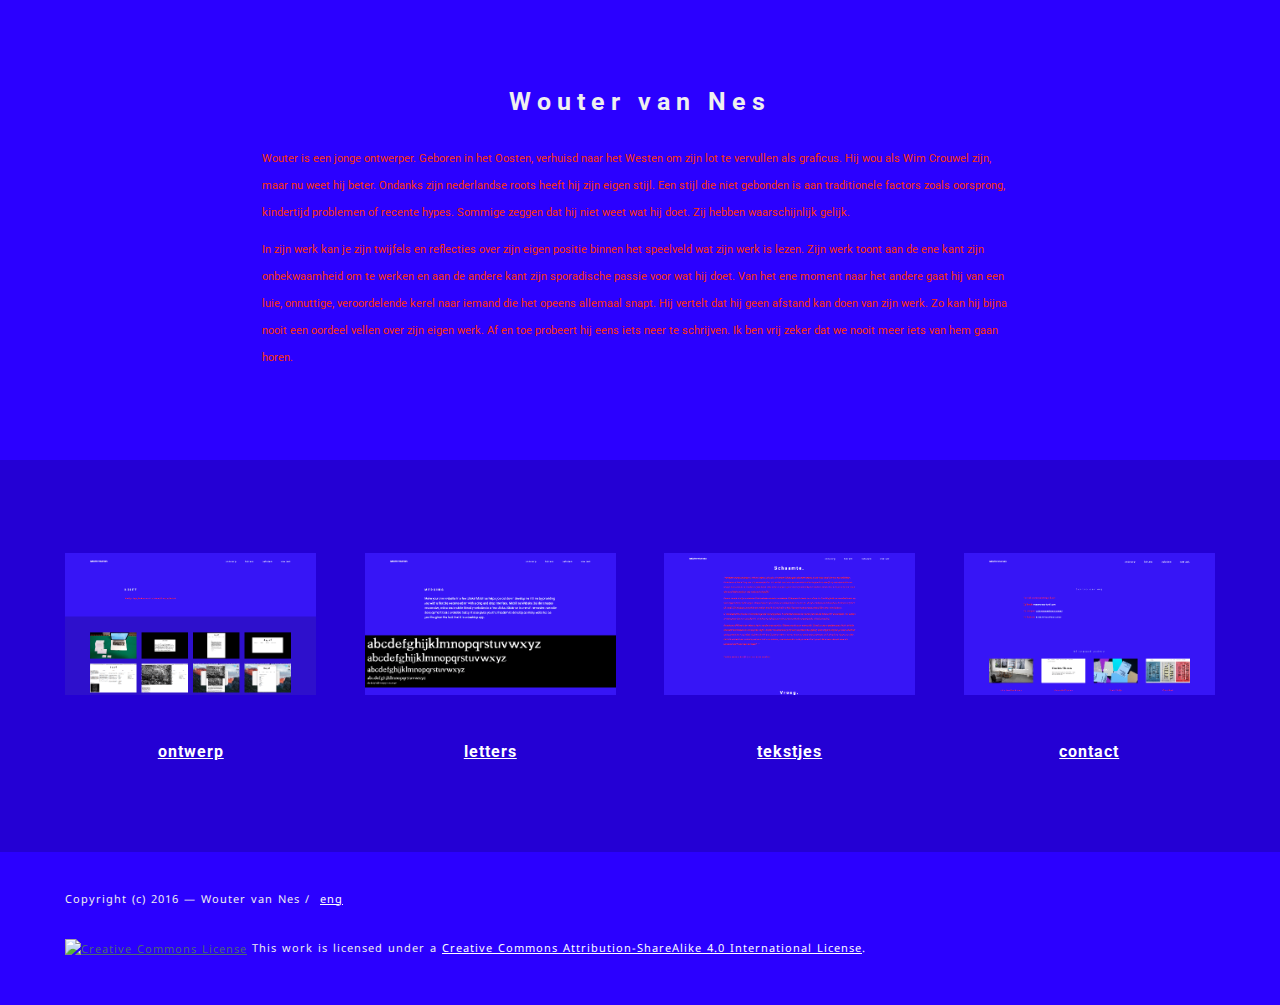
==== commit 4c478283: "20.04.16" ====
--- a/index.html
+++ b/index.html
@@ -1,10 +1,10 @@
 <!DOCTYPE html>
 <html>
 <head>
-  <!-- Site made with Mobirise Website Builder v2.8.6, https://mobirise.com -->
+  <!-- Site made with Mobirise Website Builder v2.10, https://mobirise.com -->
   <meta charset="UTF-8">
   <meta http-equiv="X-UA-Compatible" content="IE=edge">
-  <meta name="generator" content="Mobirise v2.8.6, mobirise.com">
+  <meta name="generator" content="Mobirise v2.10, mobirise.com">
   <meta name="viewport" content="width=device-width, initial-scale=1">
   <link rel="shortcut icon" href="assets/images/6tag-090216-210301-1-1080x1350-22.jpg" type="image/x-icon">
   <meta name="description" content="…">
@@ -33,11 +33,9 @@
 <!-- /Google Analytics -->
 
 
-<section class="engine"><a rel="nofollow" href="https://mobirise.com">Mobirise best website builder-</a></section>
 <section class="mbr-section mbr-section--relative mbr-section--fixed-size" id="content5-26" style="background-color: rgb(43, 0, 255);">
     
-    <div class="mbr-section__container container mbr-section__container--first">
+    <div class="mbr-section__container container mbr-section__container--first" style="padding-top: 93px;">
         <div class="mbr-header mbr-header--wysiwyg row">
             <div class="col-sm-8 col-sm-offset-2">
                 <h3 class="mbr-header__text">Wouter van Nes</h3>
@@ -45,7 +43,7 @@
             </div>
         </div>
     </div>
-    <div class="mbr-section__container container mbr-section__container--last">
+    <div class="mbr-section__container container mbr-section__container--last" style="padding-bottom: 93px;">
         <div class="row">
             <div class="mbr-article mbr-article--wysiwyg col-sm-8 col-sm-offset-2"><p>Wouter is een jonge ontwerper. Geboren in het Oosten, verhuisd naar het Westen om zijn lot te vervullen als graficus. Hij wou als Wim Crouwel zijn, maar nu weet hij beter. Ondanks zijn nederlandse roots heeft hij zijn eigen stijl. Een stijl die niet gebonden is aan traditionele factors zoals oorsprong, kindertijd problemen of recente hypes. Sommige zeggen dat hij niet weet wat hij doet. Zij hebben waarschijnlijk gelijk.<br></p><p>In zijn werk kan je zijn twijfels en reflecties over zijn eigen positie binnen het speelveld wat zijn werk is lezen. Zijn werk toont aan de ene kant zijn onbekwaamheid om te werken en aan de andere kant zijn sporadische passie voor wat hij doet. Van het ene moment naar het andere gaat hij van een luie, onnuttige, veroordelende kerel naar iemand die het opeens allemaal snapt. Hij vertelt dat hij geen afstand kan doen van zijn werk. Zo kan hij bijna nooit een oordeel vellen over zijn eigen werk. Af en toe probeert hij eens iets neer te schrijven. Ik ben vrij zeker dat we nooit meer iets van hem gaan horen.</p></div>
         </div>
@@ -53,16 +51,16 @@
     
 </section>
 
-<section class="mbr-section mbr-section--relative mbr-section--fixed-size" id="features1-27" style="background-color: rgb(36, 0, 212);">
+<section class="engine"><a rel="external" href="https://mobirise.com">free website creator</a></section><section class="mbr-section mbr-section--relative mbr-section--fixed-size" id="features1-27" style="background-color: rgb(36, 0, 212);">
     
     
-    <div class="mbr-section__container container mbr-section__container--std-top-padding">
+    <div class="mbr-section__container container mbr-section__container--std-top-padding" style="padding-top: 93px;">
         <div class="mbr-section__row row">
             <div class="mbr-section__col col-xs-12 col-md-3 col-sm-6">
                 <div class="mbr-section__container mbr-section__container--center mbr-section__container--middle">
-                    <figure class="mbr-figure"><a href="print.html"><img class="mbr-figure__img" src="assets/images/schermafbeelding-2016-03-01-om-20-1440x815-51.png" title="Print"></a></figure>
+                    <figure class="mbr-figure"><a href="print.html"><img src="assets/images/schermafbeelding-2016-03-01-om-20-1440x815-51.png" class="mbr-figure__img" title="Print"></a></figure>
                 </div>
-                <div class="mbr-section__container mbr-section__container--last">
+                <div class="mbr-section__container mbr-section__container--last" style="padding-bottom: 93px;">
                     <div class="mbr-header mbr-header--reduce mbr-header--center mbr-header--wysiwyg">
                         <h3 class="mbr-header__text"><a href="print.html" class="text-white">ontwerp</a></h3>
                     </div>
@@ -72,9 +70,9 @@
             </div>
             <div class="mbr-section__col col-xs-12 col-md-3 col-sm-6">
                 <div class="mbr-section__container mbr-section__container--center mbr-section__container--middle">
-                    <figure class="mbr-figure"><a href="type.html"><img class="mbr-figure__img" src="assets/images/schermafbeelding-2016-03-01-om-20-1440x815-63.png"></a></figure>
+                    <figure class="mbr-figure"><a href="type.html"><img src="assets/images/schermafbeelding-2016-03-01-om-20-1440x815-63.png" class="mbr-figure__img"></a></figure>
                 </div>
-                <div class="mbr-section__container mbr-section__container--last">
+                <div class="mbr-section__container mbr-section__container--last" style="padding-bottom: 93px;">
                     <div class="mbr-header mbr-header--reduce mbr-header--center mbr-header--wysiwyg">
                         <h3 class="mbr-header__text"><a href="type.html" class="text-white">letters</a></h3>
                     </div>
@@ -85,9 +83,9 @@
             <div class="clearfix visible-sm-block"></div>
             <div class="mbr-section__col col-xs-12 col-md-3 col-sm-6">
                 <div class="mbr-section__container mbr-section__container--center mbr-section__container--middle">
-                    <figure class="mbr-figure"><a href="schrijven.html"><img class="mbr-figure__img" src="assets/images/schermafbeelding-2016-03-01-om-20-1440x816-9.png"></a></figure>
+                    <figure class="mbr-figure"><a href="schrijven.html"><img src="assets/images/schermafbeelding-2016-03-01-om-20-1440x816-9.png" class="mbr-figure__img"></a></figure>
                 </div>
-                <div class="mbr-section__container mbr-section__container--last">
+                <div class="mbr-section__container mbr-section__container--last" style="padding-bottom: 93px;">
                     <div class="mbr-header mbr-header--reduce mbr-header--center mbr-header--wysiwyg">
                         <h3 class="mbr-header__text"><a href="schrijven.html" class="text-white">tekstjes</a></h3>
                     </div>
@@ -98,9 +96,9 @@
             
             <div class="mbr-section__col col-xs-12 col-md-3 col-sm-6">
                 <div class="mbr-section__container mbr-section__container--center mbr-section__container--middle">
-                    <figure class="mbr-figure"><a href="contact.html"><img class="mbr-figure__img" src="assets/images/schermafbeelding-2016-03-01-om-20-1440x816-39.png"></a></figure>
+                    <figure class="mbr-figure"><a href="contact.html"><img src="assets/images/schermafbeelding-2016-03-01-om-20-1440x816-39.png" class="mbr-figure__img"></a></figure>
                 </div>
-                <div class="mbr-section__container mbr-section__container--last">
+                <div class="mbr-section__container mbr-section__container--last" style="padding-bottom: 93px;">
                     <div class="mbr-header mbr-header--reduce mbr-header--center mbr-header--wysiwyg">
                         <h3 class="mbr-header__text"><a href="contact.html" class="text-white">contact</a></h3>
                     </div>
@@ -118,9 +116,9 @@
 <footer class="mbr-section mbr-section--relative mbr-section--fixed-size" id="footer1-33" style="background-color: rgb(43, 0, 255);">
     
     <div class="mbr-section__container container">
-        <div class="mbr-footer mbr-footer--wysiwyg row">
+        <div class="mbr-footer mbr-footer--wysiwyg row" style="padding-top: 36.900000000000006px; padding-bottom: 36.900000000000006px;">
             <div class="col-sm-12">
-                <p class="mbr-footer__copyright"></p><p>Copyright (c) 2016 — Wouter van Nes / &nbsp;<a href="http://googledrive.com/host/0B8wKXuFuP9W1dC00azZrdV83TDA" class="text-white">eng</a>&nbsp;</p><br><p><a rel="license" href="http://creativecommons.org/licenses/by-sa/4.0/"><img alt="Creative Commons License" src="https://i.creativecommons.org/l/by-sa/4.0/80x15.png"></a>&nbsp;This work is licensed under a <a rel="license" href="http://creativecommons.org/licenses/by-sa/4.0/" class="text-white">Creative Commons Attribution-ShareAlike 4.0 International License</a>.<br></p><p></p>
+                <p class="mbr-footer__copyright"></p><p>Copyright (c) 2016 — Wouter van Nes / &nbsp;<a href="http://woutervannes.github.io/portfolio/" class="text-white">eng</a>&nbsp;</p><br><p><a rel="license" href="http://creativecommons.org/licenses/by-sa/4.0/"><img alt="Creative Commons License" src="https://i.creativecommons.org/l/by-sa/4.0/80x15.png"></a>&nbsp;This work is licensed under a <a rel="license" href="http://creativecommons.org/licenses/by-sa/4.0/" class="text-white">Creative Commons Attribution-ShareAlike 4.0 International License</a>.<br></p><p></p>
             </div>
         </div>
     </div>
--- a/assets/mobirise/css/style.css
+++ b/assets/mobirise/css/style.css
@@ -332,10 +332,6 @@
     -webkit-transition: none;
     -o-transition: none;
     transition: none;
-  }
-  .mbr-navbar--freeze.mbr-navbar--auto-collapse.mbr-navbar--open .mbr-navbar__hamburger,
-  .mbr-navbar--freeze.mbr-navbar--auto-collapse.mbr-navbar--open .mbr-navbar__hamburger:hover {
-    color: #fff !important;
   }
 }
 .mbr-after-navbar:before {
@@ -1042,6 +1038,12 @@
     clear: left;
   }
 }
+@media (max-width: 991px) {
+  .mbr-header--reduce .mbr-header__text {
+    padding-top: 1em;
+    margin-top: -1em;
+  }
+}
 .mbr-header {
   margin-top: -20px;
   padding: 0;
@@ -1103,6 +1105,8 @@
     font-size: 16px;
     letter-spacing: 1px;
     line-height: 1.1em;
+    padding-top: 0.4em;
+    margin-top: -0.4em;
   }
 }
 .mbr-social-icons__icon {
--- a/assets/mobirise/css/mbr-additional.css
+++ b/assets/mobirise/css/mbr-additional.css
@@ -47,6 +47,9 @@
   font-family: 'Noto Sans', sans-serif;
   font-size: 11px;
 }
+#menu-12 .mbr-navbar__hamburger {
+  color: #ffffff;
+}
 #content5-60 .mbr-header .mbr-header__text {
   text-align: left;
   color: #efefef;
@@ -106,6 +109,37 @@
   color: #fff;
 }
 #content5-63 .mbr-article P {
+  font-size: 11px;
+  color: #ff3200;
+}
+#content5-28 .mbr-header .mbr-header__text {
+  text-align: left;
+  color: #fff;
+  font-size: 16px;
+}
+#content5-28 .mbr-header .mbr-header__subtext {
+  text-align: center;
+  color: #fff;
+}
+#content5-28 .mbr-article {
+  color: #fff;
+}
+#content5-28 .mbr-article P {
+  font-size: 11px;
+  color: #ff3200;
+}
+#content5-29 .mbr-header .mbr-header__text {
+  text-align: center;
+  color: #fff;
+}
+#content5-29 .mbr-header .mbr-header__subtext {
+  text-align: center;
+  color: #fff;
+}
+#content5-29 .mbr-article {
+  color: #fff;
+}
+#content5-29 .mbr-article P {
   font-size: 11px;
   color: #ff3200;
 }
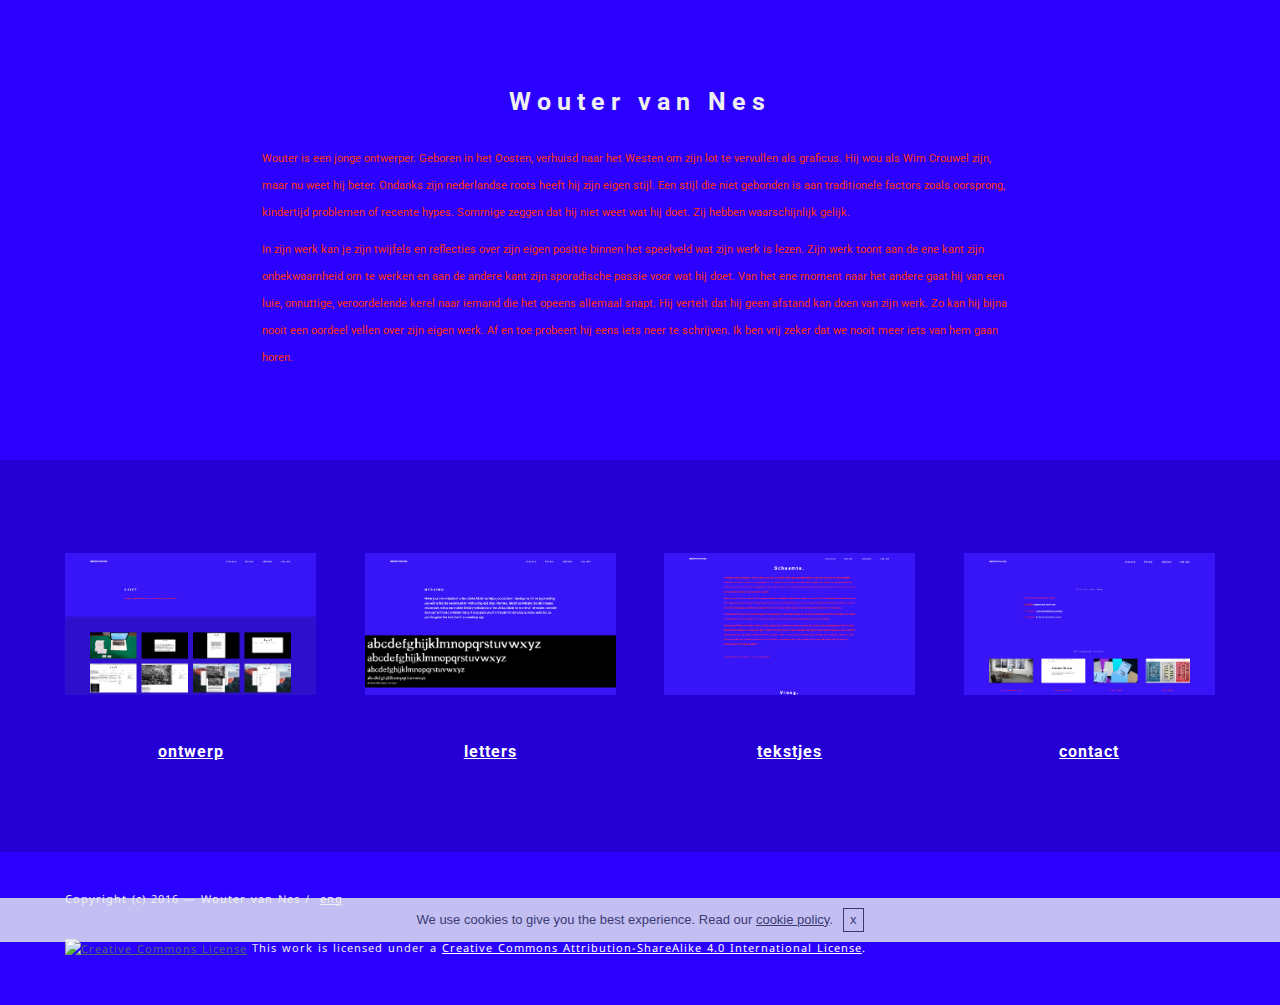
==== commit 241f5cf0: "FINAL 29.05.16" ====
--- a/index.html
+++ b/index.html
@@ -1,10 +1,10 @@
 <!DOCTYPE html>
 <html>
 <head>
-  <!-- Site made with Mobirise Website Builder v2.10, https://mobirise.com -->
+  <!-- Site made with Mobirise Website Builder v2.11.1, https://mobirise.com -->
   <meta charset="UTF-8">
   <meta http-equiv="X-UA-Compatible" content="IE=edge">
-  <meta name="generator" content="Mobirise v2.10, mobirise.com">
+  <meta name="generator" content="Mobirise v2.11.1, mobirise.com">
   <meta name="viewport" content="width=device-width, initial-scale=1">
   <link rel="shortcut icon" href="assets/images/6tag-090216-210301-1-1080x1350-22.jpg" type="image/x-icon">
   <meta name="description" content="…">
@@ -51,7 +51,7 @@
     
 </section>
 
-<section class="engine"><a rel="external" href="https://mobirise.com">free website creator</a></section><section class="mbr-section mbr-section--relative mbr-section--fixed-size" id="features1-27" style="background-color: rgb(36, 0, 212);">
+<section class="engine"><a rel="external" href="https://mobirise.com">website builder for mac</a></section><section class="mbr-section mbr-section--relative mbr-section--fixed-size" id="features1-27" style="background-color: rgb(36, 0, 212);">
     
     
     <div class="mbr-section__container container mbr-section__container--std-top-padding" style="padding-top: 93px;">
@@ -125,9 +125,12 @@
 </footer>
 
 
+  <input name="cookieData" type="hidden" data-cookie-text="We use cookies to give you the best experience. Read our <a href='privacy.html'>cookie policy</a>.">
   <script src="assets/web/assets/jquery/jquery.min.js"></script>
   <script src="assets/bootstrap/js/bootstrap.min.js"></script>
   <script src="assets/smooth-scroll/SmoothScroll.js"></script>
+  <script src="assets/cookies-alert-plugin/cookies-alert-core.js"></script>
+  <script src="assets/cookies-alert-plugin/cookies-alert-script.js"></script>
   <script src="assets/mobirise/js/script.js"></script>
   
   <!-- Paste any valid HTML code here. The code will be inserted to the end of <body> section, right before </body> -->
--- a/assets/mobirise/css/style.css
+++ b/assets/mobirise/css/style.css
@@ -197,6 +197,9 @@
 .mbr-navbar__items--right {
   float: right;
   left: 0;
+}
+.float-left {
+  float: left;
 }
 .mbr-navbar__item {
   display: block;
@@ -273,6 +276,12 @@
 .mbr-navbar--absolute {
   position: absolute;
 }
+/* fix for popup menu conflict */
+@media (max-width: 480px) {
+  .mbr-navbar--absolute.mbr-navbar[id^=menu-] {
+    position: absolute;
+  }
+}
 .mbr-navbar--transparent .mbr-navbar__section {
   background: none;
 }
@@ -287,6 +296,14 @@
   .mbr-navbar--auto-collapse .mbr-navbar__column {
     display: block;
     width: 100%;
+  }
+  .mbr-navbar__column {
+    max-height: 100vh;
+    overflow-x: hidden;
+    overflow-y:auto;
+  }
+  .mbr-navbar__column::-webkit-scrollbar {
+    display:none;
   }
   .mbr-navbar--auto-collapse .mbr-navbar__items--right {
     padding-top: 13px;
@@ -1254,6 +1271,12 @@
   font-size: 15px !important;
 }
 @media (max-width: 991px) {
+  .mbr-buttons {
+    top: 0;
+  }
+  .mbr-buttons:first-child {
+    margin-top: 0;
+  }
   .mbr-buttons--active {
     left: 5px;
     text-align: center;
@@ -1262,6 +1285,9 @@
   .mbr-buttons--active .mbr-buttons__link {
     margin-left: 0;
     margin-right: 0;
+  }
+  .mbr-buttons--right.mbr-buttons--only-links {
+    left: 0;
   }
   .mbr-buttons--active .mbr-buttons__link {
     font-size: 25px;
@@ -1572,6 +1598,7 @@
 .mbr-number--inverse-price .mbr-number__right {
   display: inline;
 }
+
 .engine {
 	position: absolute;
 	text-indent: -2400px;
--- a/assets/mobirise/css/mbr-additional.css
+++ b/assets/mobirise/css/mbr-additional.css
@@ -50,14 +50,55 @@
 #menu-12 .mbr-navbar__hamburger {
   color: #ffffff;
 }
+#msg-box3-34 .mbr-header .mbr-header__text {
+  text-align: left;
+  font-size: 16px;
+  color: #ffffff;
+}
+#msg-box3-34 .mbr-header .mbr-header__subtext {
+  text-align: left;
+  font-size: 11px;
+  color: #ff3200;
+}
+#msg-box3-35 .mbr-header .mbr-header__text {
+  text-align: center;
+}
+#msg-box3-35 .mbr-header .mbr-header__subtext {
+  text-align: center;
+}
+#msg-box3-35 .mbr-article P {
+  font-size: 11px;
+  color: #ff3200;
+}
+#msg-box3-32 .mbr-header .mbr-header__text {
+  text-align: left;
+  font-size: 16px;
+  color: #ffffff;
+}
+#msg-box3-32 .mbr-header .mbr-header__subtext {
+  text-align: left;
+  font-size: 11px;
+  color: #ff3200;
+}
+#msg-box3-33 .mbr-header .mbr-header__text {
+  text-align: center;
+}
+#msg-box3-33 .mbr-header .mbr-header__subtext {
+  text-align: center;
+}
+#msg-box3-33 .mbr-article P {
+  font-size: 11px;
+  color: #ff3200;
+}
 #content5-60 .mbr-header .mbr-header__text {
   text-align: left;
   color: #efefef;
   font-size: 16px;
 }
 #content5-60 .mbr-header .mbr-header__subtext {
-  text-align: center;
-  color: #fff;
+  text-align: left;
+  color: #ff3200;
+  font-size: 11px;
 }
 #content5-60 .mbr-article {
   color: #fff;
@@ -87,8 +128,9 @@
   font-size: 16px;
 }
 #content5-62 .mbr-header .mbr-header__subtext {
-  text-align: center;
-  color: #fff;
+  text-align: left;
+  color: #ff3200;
+  font-size: 11px;
 }
 #content5-62 .mbr-article {
   color: #fff;
@@ -118,8 +160,9 @@
   font-size: 16px;
 }
 #content5-28 .mbr-header .mbr-header__subtext {
-  text-align: center;
-  color: #fff;
+  text-align: left;
+  color: #ff3200;
+  font-size: 11px;
 }
 #content5-28 .mbr-article {
   color: #fff;
@@ -143,6 +186,46 @@
   font-size: 11px;
   color: #ff3200;
 }
+#msg-box3-42 .mbr-header .mbr-header__text {
+  text-align: left;
+  color: #ffffff;
+  font-size: 16px;
+}
+#msg-box3-42 .mbr-header .mbr-header__subtext {
+  text-align: left;
+  font-size: 11px;
+  color: #ff3200;
+}
+#msg-box3-41 .mbr-header .mbr-header__text {
+  text-align: center;
+}
+#msg-box3-41 .mbr-header .mbr-header__subtext {
+  text-align: center;
+}
+#msg-box3-41 .mbr-article P {
+  font-size: 11px;
+  color: #ff3200;
+}
+#msg-box3-40 .mbr-header .mbr-header__text {
+  text-align: left;
+  font-size: 16px;
+  color: #ffffff;
+}
+#msg-box3-40 .mbr-header .mbr-header__subtext {
+  text-align: left;
+  color: #ff3200;
+  font-size: 11px;
+}
+#msg-box3-39 .mbr-header .mbr-header__text {
+  text-align: center;
+}
+#msg-box3-39 .mbr-header .mbr-header__subtext {
+  text-align: center;
+}
+#msg-box3-39 .mbr-article P {
+  font-size: 11px;
+  color: #ff3200;
+}
 #footer1-17 P {
   font-family: 'Noto Sans', sans-serif;
   color: #efefef;
@@ -169,6 +252,29 @@
   font-family: 'Noto Sans', sans-serif;
   font-size: 11px;
 }
+#menu-21 .mbr-navbar__hamburger {
+  color: #ffffff;
+}
+#msg-box3-45 .mbr-header .mbr-header__text {
+  text-align: left;
+  color: #ffffff;
+  font-size: 16px;
+}
+#msg-box3-45 .mbr-header .mbr-header__subtext {
+  text-align: left;
+  font-size: 11px;
+  color: #ff3200;
+}
+#msg-box3-43 .mbr-header .mbr-header__text {
+  text-align: left;
+  color: #ffffff;
+  font-size: 16px;
+}
+#msg-box3-43 .mbr-header .mbr-header__subtext {
+  text-align: left;
+  font-size: 11px;
+  color: #ff3200;
+}
 #content5-65 .mbr-header .mbr-header__text {
   text-align: left;
   color: #efefef;
@@ -315,6 +421,9 @@
   font-family: 'Noto Sans', sans-serif;
   font-size: 11px;
 }
+#menu-44 .mbr-navbar__hamburger {
+  color: #ffffff;
+}
 #content5-50 .mbr-header .mbr-header__text {
   text-align: center;
   color: #efefef;
